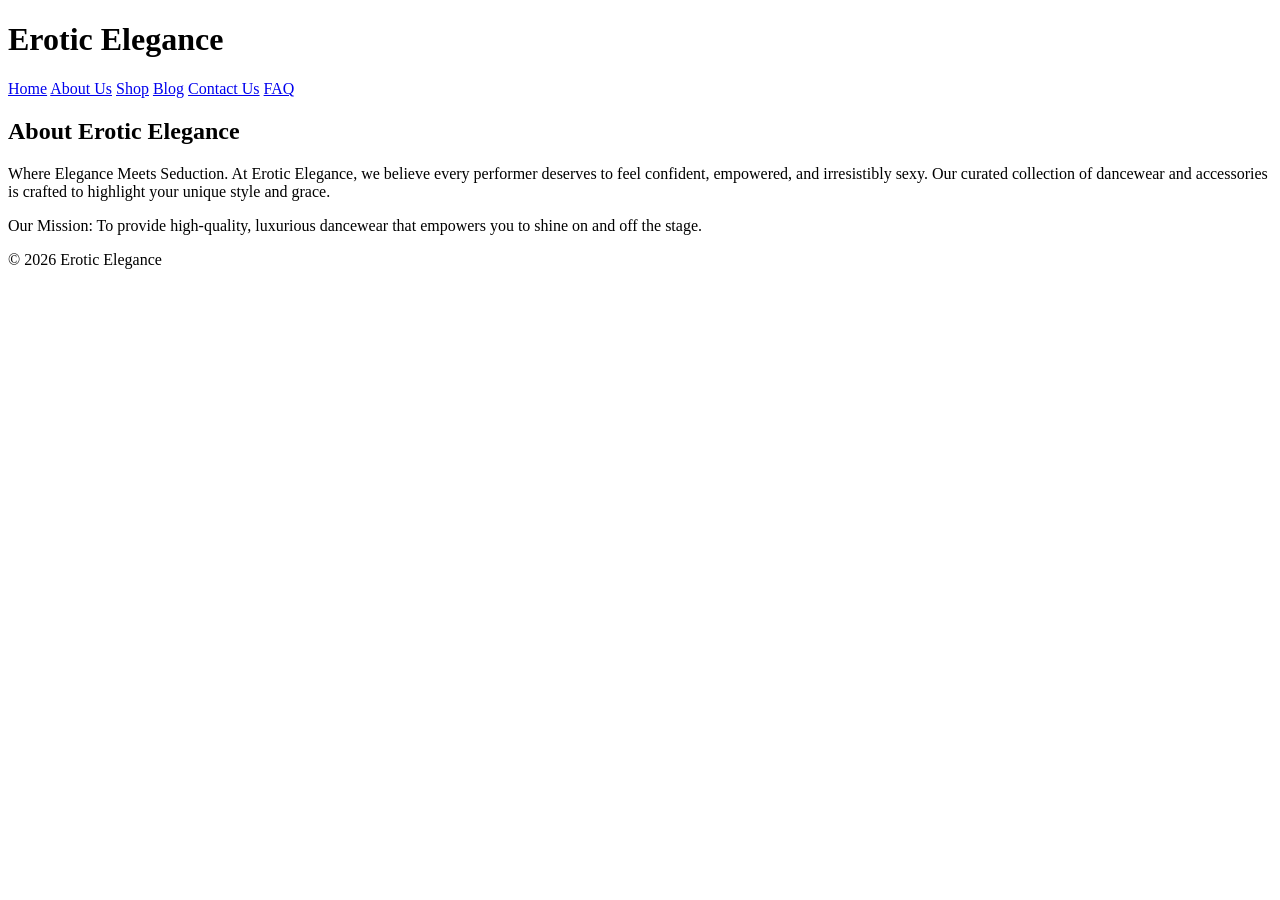
==== about.html @ 6ca53665 "Update about.html" ====
<!DOCTYPE html>
<html lang="en">
<head>
    <meta charset="UTF-8">
    <meta name="viewport" content="width=device-width, initial-scale=1.0">
    <title>About Us - Erotic Elegance</title>
    <link href="https://fonts.googleapis.com/css2?family=Yatra+One&display=swap" rel="stylesheet">
    <link rel="stylesheet" href="styles.css">
</head>
<body>
    <header>
        <div class="header-content">
            <h1>Erotic Elegance</h1>
            <nav>
                <a href="index.html">Home</a>
                <a href="about.html">About Us</a>
                <a href="shop.html">Shop</a>
                <a href="blog.html">Blog</a>
                <a href="contact.html">Contact Us</a>
                <a href="faq.html">FAQ</a>
            </nav>
        </div>
    </header>

    <main>
        <section class="about">
            <h2>About Erotic Elegance</h2>
            <p>Where Elegance Meets Seduction. At Erotic Elegance, we believe every performer deserves to feel confident, empowered, and irresistibly sexy. Our curated collection of dancewear and accessories is crafted to highlight your unique style and grace.</p>
            <p>Our Mission: To provide high-quality, luxurious dancewear that empowers you to shine on and off the stage.</p>
        </section>
    </main>

    <footer>
        <div class="footer-content">
            <p>&copy; 2026 Erotic Elegance </p>
        </div>
    </footer>
</body>
</html>
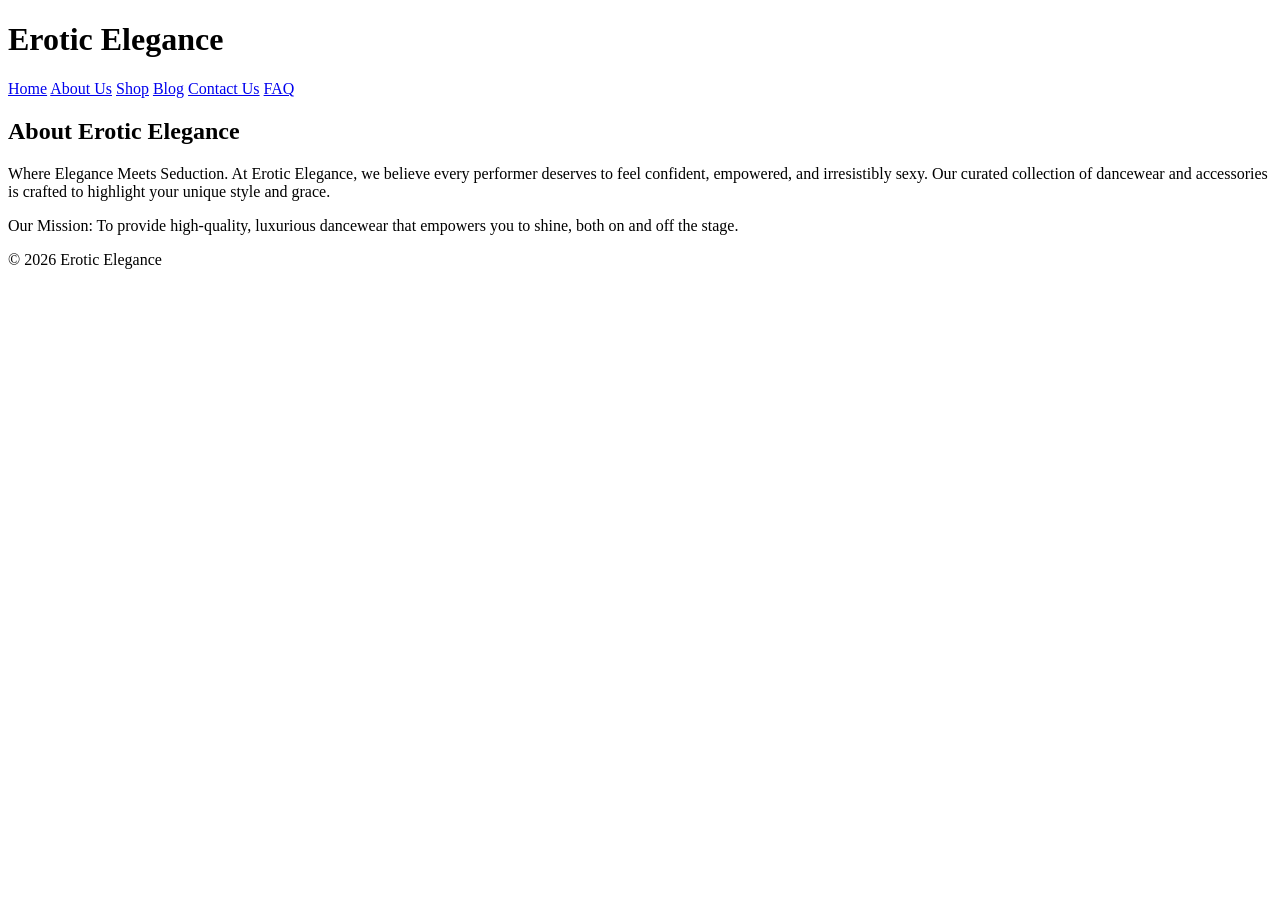
==== commit 062576db: "Update about.html" ====
--- a/about.html
+++ b/about.html
@@ -26,13 +26,13 @@
         <section class="about">
             <h2>About Erotic Elegance</h2>
             <p>Where Elegance Meets Seduction. At Erotic Elegance, we believe every performer deserves to feel confident, empowered, and irresistibly sexy. Our curated collection of dancewear and accessories is crafted to highlight your unique style and grace.</p>
-            <p>Our Mission: To provide high-quality, luxurious dancewear that empowers you to shine on and off the stage.</p>
+            <p>Our Mission: To provide high-quality, luxurious dancewear that empowers you to shine, both on and off the stage.</p>
         </section>
     </main>
 
     <footer>
         <div class="footer-content">
-            <p>&copy; 2026 Erotic Elegance </p>
+            <p>&copy; 2026 Erotic Elegance</p>
         </div>
     </footer>
 </body>
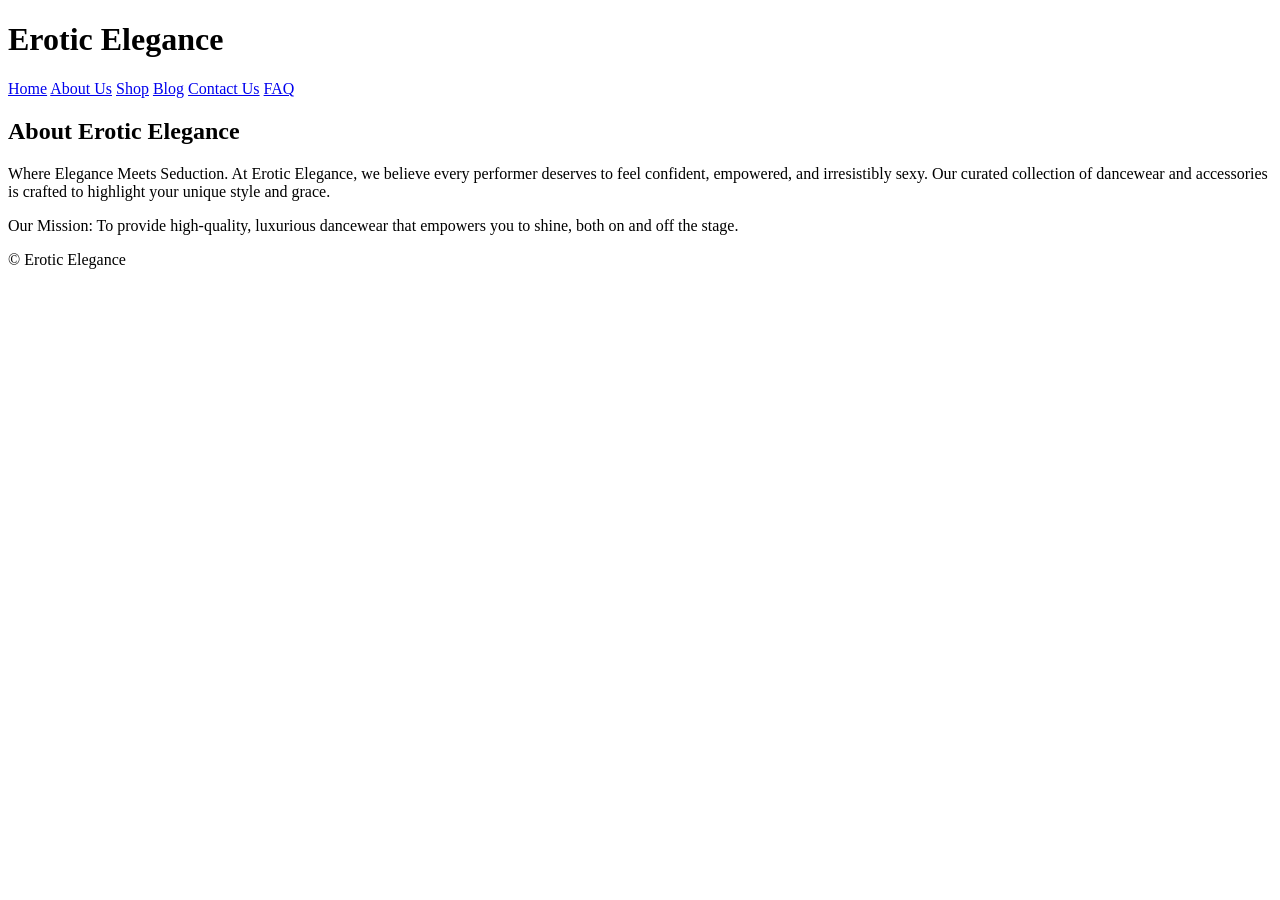
==== commit 52261a19: "Update about.html" ====
--- a/about.html
+++ b/about.html
@@ -32,7 +32,7 @@
 
     <footer>
         <div class="footer-content">
-            <p>&copy; 2026 Erotic Elegance</p>
+            <p>&copy; <span id="year"></span> Erotic Elegance</p>
         </div>
     </footer>
 </body>
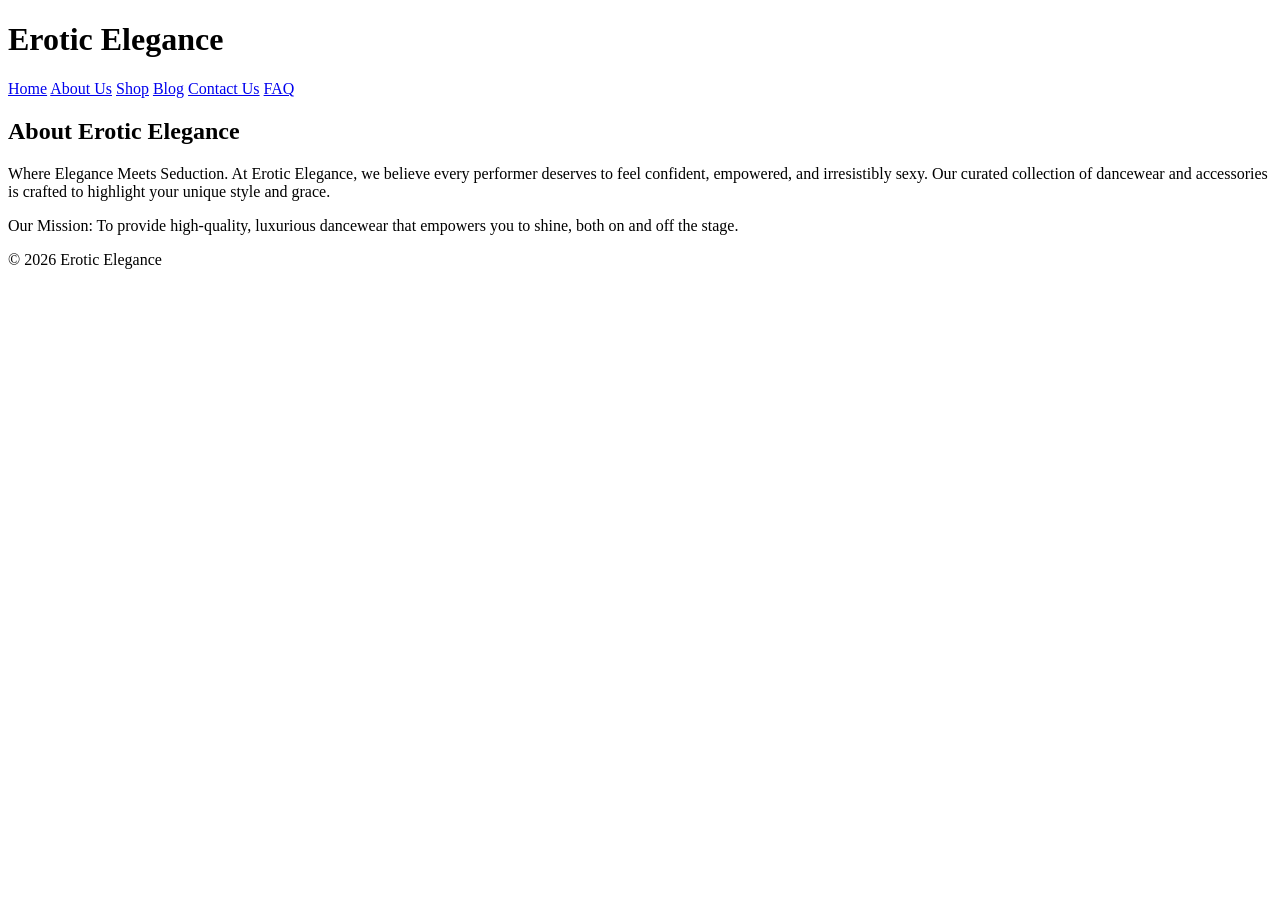
==== commit 4cbc2dda: "Update about.html" ====
--- a/about.html
+++ b/about.html
@@ -32,7 +32,7 @@
 
     <footer>
         <div class="footer-content">
-            <p>&copy; <span id="year"></span> Erotic Elegance</p>
+            <p>&copy; 2026 Erotic Elegance</p>
         </div>
     </footer>
 </body>
